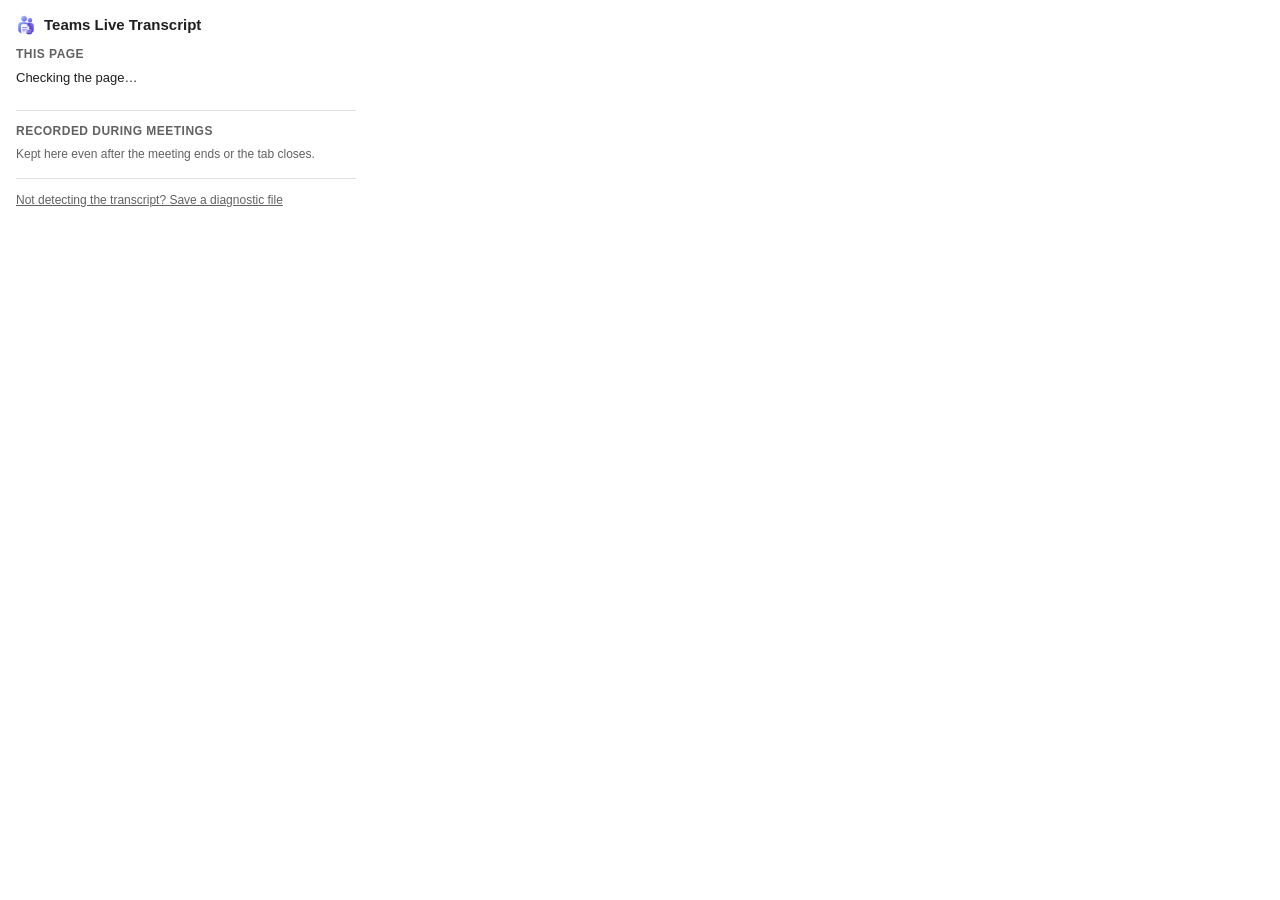
==== extension/popup/popup.html @ d860168c "Teams Live Transcript: save a Teams meeting transcript while it's live Chrome/Edge extension that re" ====
<!doctype html>
<html lang="en">
  <head>
    <meta charset="utf-8" />
    <title>Teams Live Transcript</title>
    <link rel="stylesheet" href="popup.css" />
  </head>
  <body>
    <h1><img src="../icons/icon-32.png" alt="" width="20" height="20" />Teams Live Transcript</h1>

    <section>
      <h2>This page</h2>
      <p id="status" class="status">Checking the page…</p>
      <div class="buttons">
        <button id="save-pane" class="primary" hidden>Save live transcript (.txt)</button>
        <button id="save-live" class="primary" hidden>Save live captions (.txt)</button>
      </div>
      <p id="result" class="result" hidden></p>
    </section>

    <section>
      <h2>Recorded during meetings</h2>
      <p class="hint">Kept here even after the meeting ends or the tab closes.</p>
      <ul id="sessions"></ul>
    </section>

    <section>
      <button id="diagnose" class="link">Not detecting the transcript? Save a diagnostic file</button>
    </section>

    <script src="../src/parse.js"></script>
    <script src="popup.js"></script>
  </body>
</html>
---- extension/popup/popup.css ----
:root {
  --bg: #ffffff;
  --fg: #1f1f1f;
  --muted: #616161;
  --line: #e0e0e0;
  --accent: #5b5fc7;
  --accent-fg: #ffffff;
  --ok: #0e7a0d;
  --warn: #9a6700;
  --err: #c50f1f;
  color-scheme: light dark;
}
@media (prefers-color-scheme: dark) {
  :root {
    --bg: #1f1f1f;
    --fg: #f0f0f0;
    --muted: #adadad;
    --line: #3d3d3d;
    --accent: #7f85f5;
    --accent-fg: #111111;
    --ok: #54b054;
    --warn: #e0a800;
    --err: #f1707b;
  }
}

body {
  width: 340px;
  margin: 0;
  padding: 14px 16px 16px;
  background: var(--bg);
  color: var(--fg);
  font: 13px/1.45 -apple-system, BlinkMacSystemFont, 'Segoe UI', sans-serif;
}
h1 { font-size: 15px; margin: 0 0 10px; }
h2 { font-size: 12px; text-transform: uppercase; letter-spacing: 0.04em; color: var(--muted); margin: 0 0 6px; }
section + section { border-top: 1px solid var(--line); margin-top: 14px; padding-top: 12px; }
.status, .hint { margin: 0 0 8px; }
.hint { color: var(--muted); font-size: 12px; }
.buttons { display: flex; flex-direction: column; gap: 6px; }
button {
  font: inherit;
  padding: 7px 10px;
  border-radius: 6px;
  border: 1px solid var(--line);
  background: transparent;
  color: var(--fg);
  cursor: pointer;
}
button.primary { background: var(--accent); border-color: var(--accent); color: var(--accent-fg); font-weight: 600; }
button:disabled { opacity: 0.55; cursor: default; }
.result { margin: 8px 0 0; white-space: pre-wrap; }
.result.ok { color: var(--ok); }
.result.warn { color: var(--warn); }
.result.err { color: var(--err); }
.dot { display: inline-block; width: 8px; height: 8px; border-radius: 50%; background: var(--err); margin-right: 6px; animation: pulse 1.4s infinite; }
@keyframes pulse { 50% { opacity: 0.3; } }

ul { list-style: none; margin: 0; padding: 0; }
li { display: flex; align-items: center; gap: 6px; padding: 6px 0; border-bottom: 1px solid var(--line); }
li:last-child { border-bottom: none; }
li .meta { flex: 1; min-width: 0; }
li .name { overflow: hidden; text-overflow: ellipsis; white-space: nowrap; }
li .sub { color: var(--muted); font-size: 11px; }
li button { padding: 4px 8px; font-size: 12px; }
.empty { color: var(--muted); font-size: 12px; }
button.link { border: none; padding: 0; background: none; color: var(--muted); font-size: 12px; text-decoration: underline; text-align: left; }
h1 { display: flex; align-items: center; gap: 8px; }
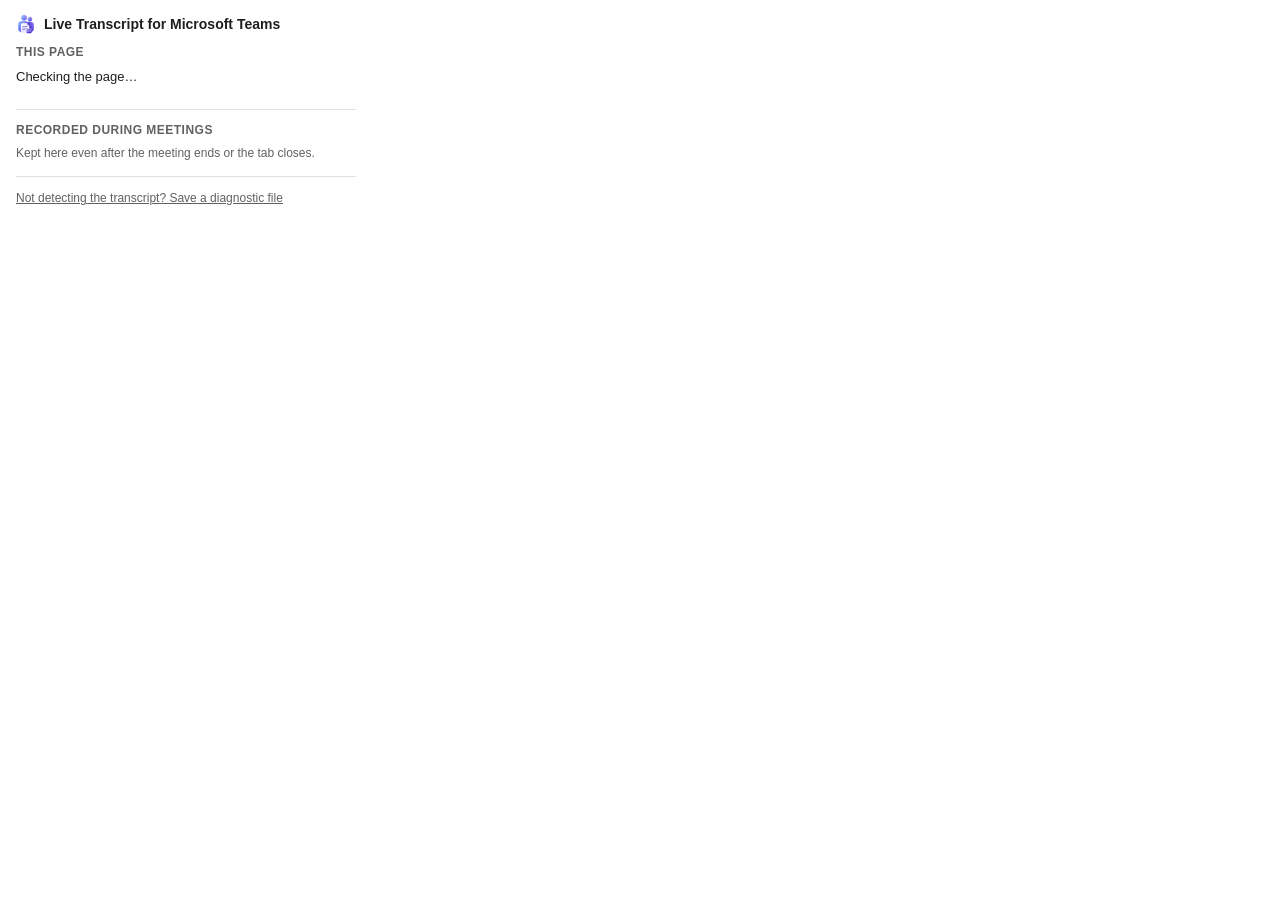
==== commit 16051d12: "Prepare Edge Add-ons store package Rename to "Live Transcript for Microsoft Teams" (1.3.0), add the " ====
--- a/extension/popup/popup.html
+++ b/extension/popup/popup.html
@@ -2,11 +2,11 @@
 <html lang="en">
   <head>
     <meta charset="utf-8" />
-    <title>Teams Live Transcript</title>
+    <title>Live Transcript for Microsoft Teams</title>
     <link rel="stylesheet" href="popup.css" />
   </head>
   <body>
-    <h1><img src="../icons/icon-32.png" alt="" width="20" height="20" />Teams Live Transcript</h1>
+    <h1><img src="../icons/icon-32.png" alt="" width="20" height="20" />Live Transcript for Microsoft Teams</h1>
 
     <section>
       <h2>This page</h2>
--- a/extension/popup/popup.css
+++ b/extension/popup/popup.css
@@ -65,4 +65,4 @@
 li button { padding: 4px 8px; font-size: 12px; }
 .empty { color: var(--muted); font-size: 12px; }
 button.link { border: none; padding: 0; background: none; color: var(--muted); font-size: 12px; text-decoration: underline; text-align: left; }
-h1 { display: flex; align-items: center; gap: 8px; }
+h1 { display: flex; align-items: center; gap: 8px; font-size: 14px; }
